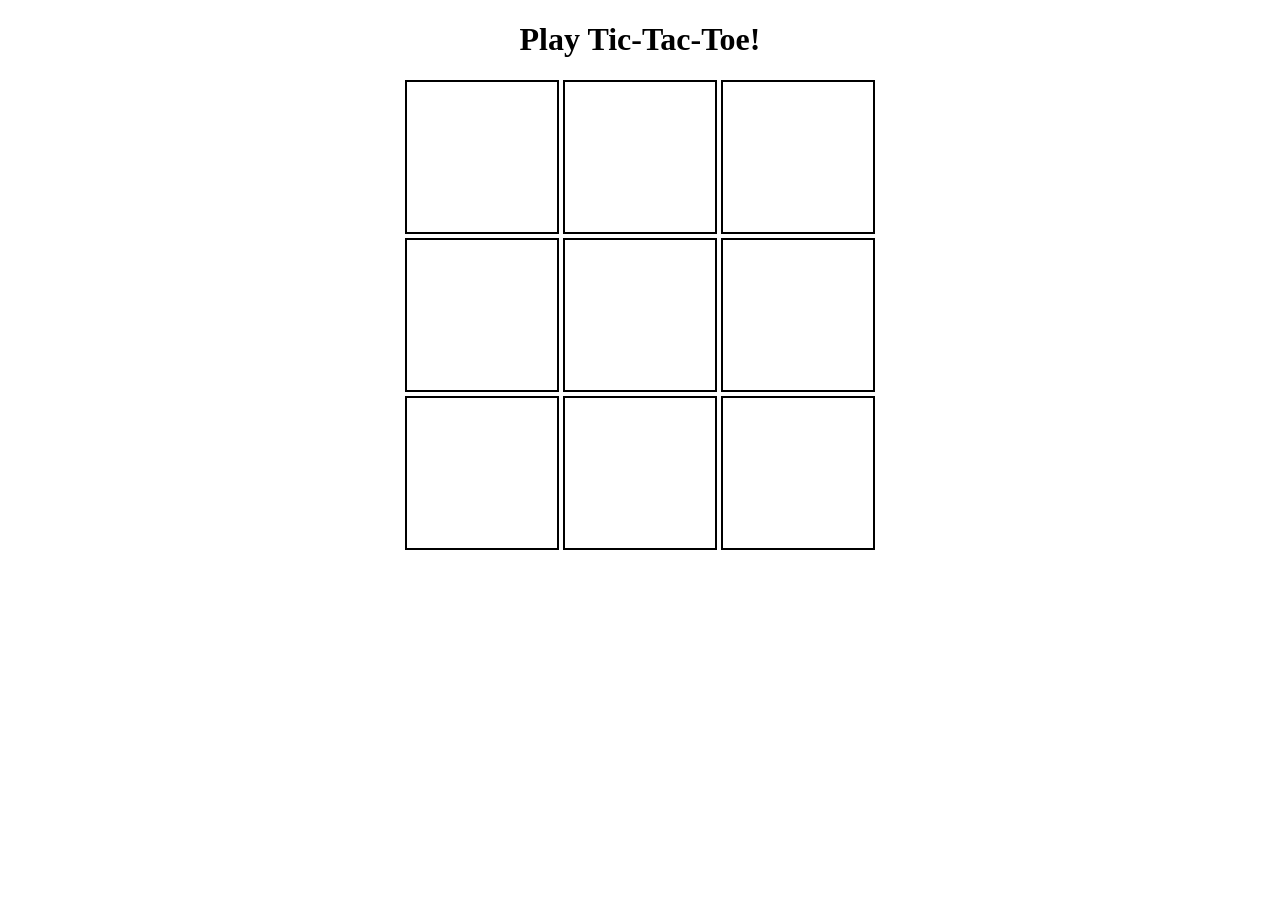
==== tictactoe/index.html @ 3a64cc63 "basic board layout" ====
<!DOCTYPE html>
<html>
  <head>
    <meta charset="utf-8">
    <title>Tic-Tac-Toe</title>
    <link rel="stylesheet" href="css/style.css">
  </head>
  <body>
    <h1>Play Tic-Tac-Toe!</h1>

    <div class="container">
      <div class="board">
        <div class="cell"></div>
        <div class="cell"></div>
        <div class="cell"></div>
        <div class="cell"></div>
        <div class="cell"></div>
        <div class="cell"></div>
        <div class="cell"></div>
        <div class="cell"></div>
        <div class="cell"></div>
      </div>
    </div>

    <script type="text/javascript" src="js/main.js"></script>
  </body>
</html>
---- tictactoe/css/style.css ----
body {
  font-family: Garamond;
  text-align: center;
}

.board {
  height: 600px;
  width: 600px;
  margin: 0 auto;
}

.cell {
  width: 150px;
  height: 150px;
  border: 2px solid black;
  display: inline-block;
}
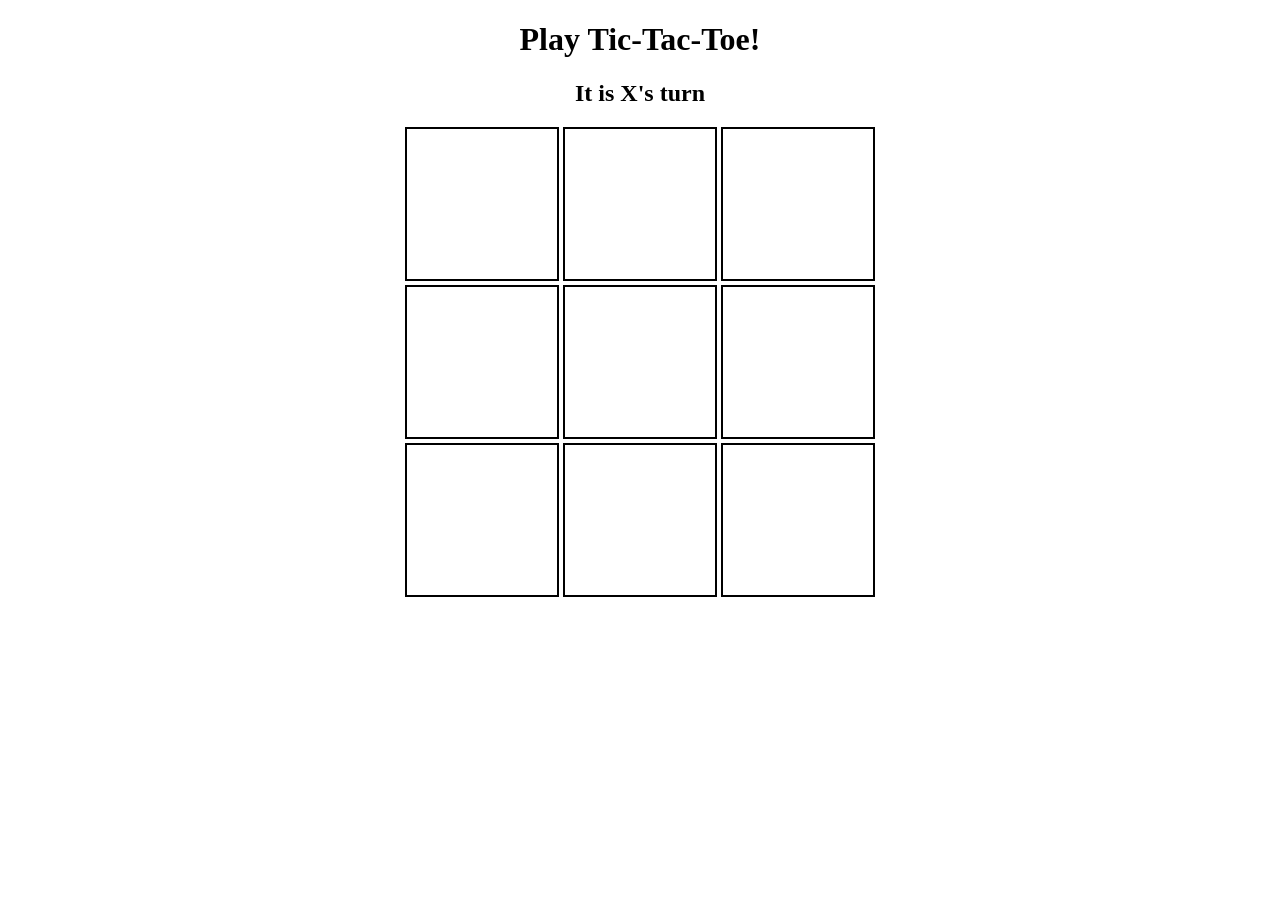
==== commit e6db6feb: "js has issues" ====
--- a/tictactoe/index.html
+++ b/tictactoe/index.html
@@ -7,6 +7,8 @@
   </head>
   <body>
     <h1>Play Tic-Tac-Toe!</h1>
+
+    <h2 id="playerTurn">It is X's turn</h2>
 
     <div class="container">
       <div class="board">
--- a/tictactoe/css/style.css
+++ b/tictactoe/css/style.css
@@ -14,4 +14,5 @@
   height: 150px;
   border: 2px solid black;
   display: inline-block;
+  background-size: 100% 100%;
 }
